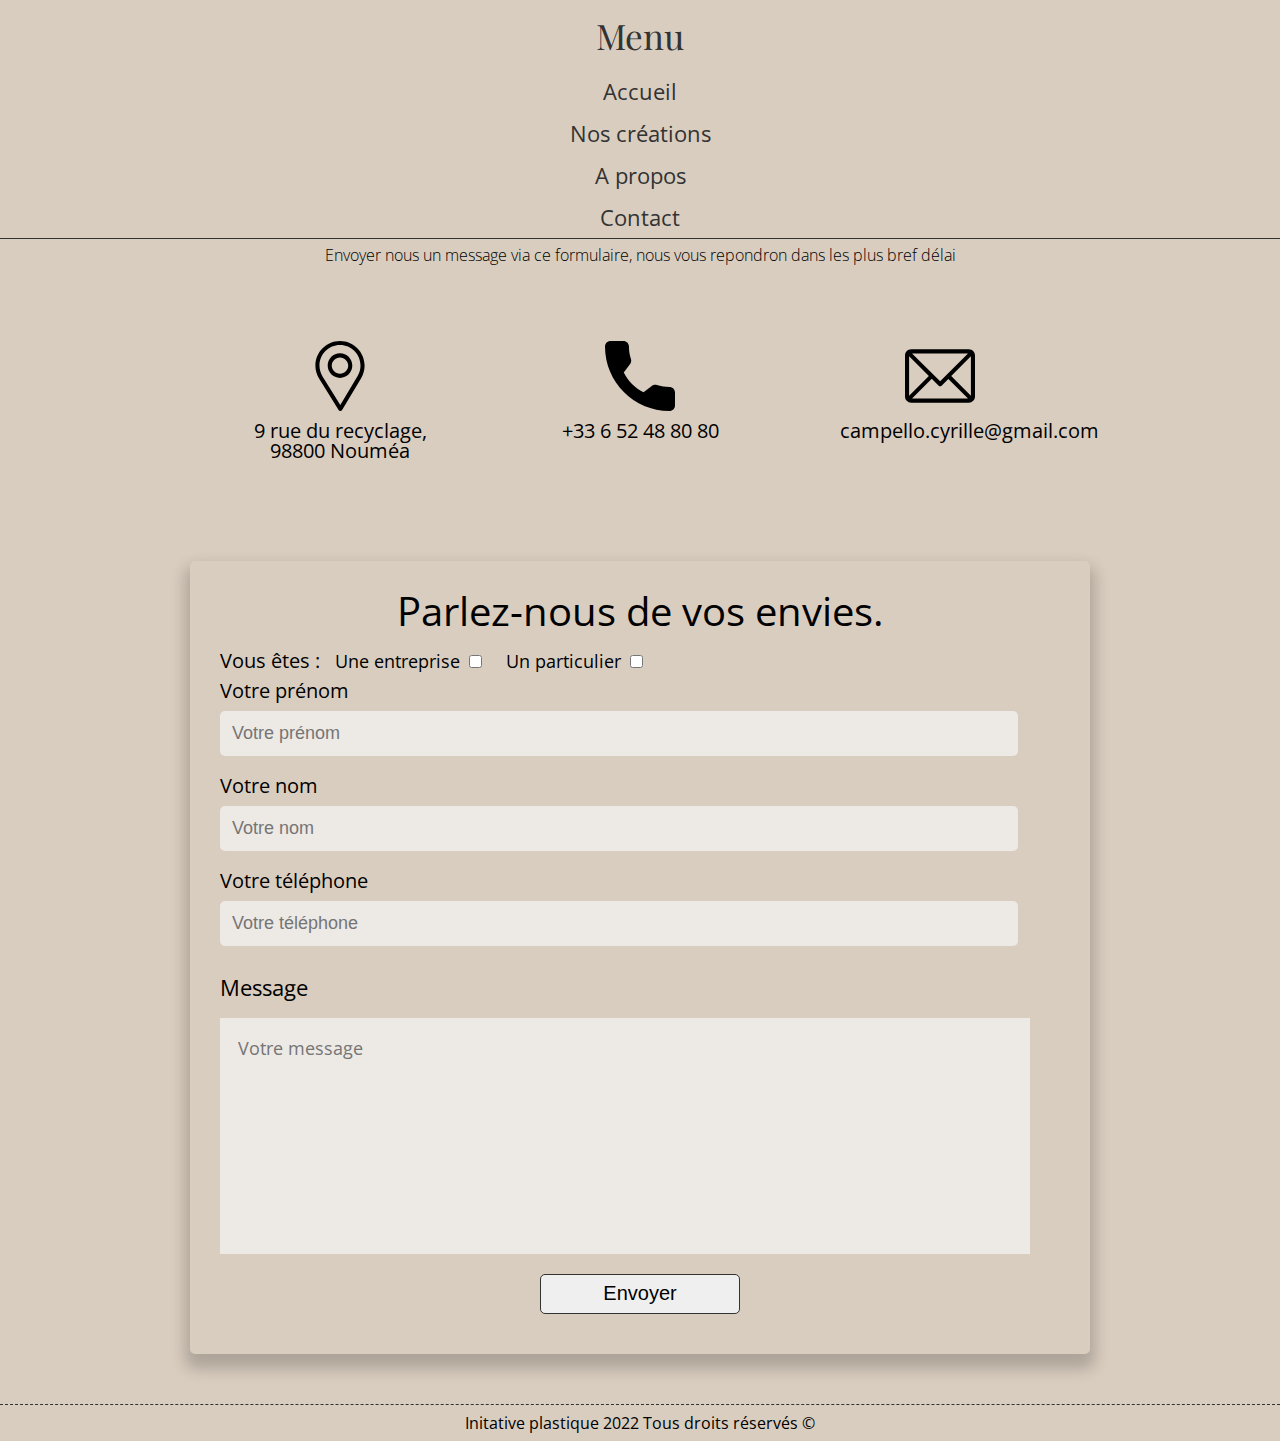
==== contact.html @ 0cec2f79 "'first-commit" ====
<!DOCTYPE html>
<html lang="fr">

<head>
  <meta charset="UTF-8" />
  <meta name="viewport" content="width=device-width, initial-scale=1.0" />
  <title>Site Grid</title>
  <link rel="stylesheet" href="styles/reset.css" />
  <link rel="stylesheet" href="styles/style.css" />
  <link rel="stylesheet" href="styles/contact.css" />
  <link href="https://fonts.googleapis.com/css2?family=Open+Sans&family=Playfair+Display&display=swap"
    rel="stylesheet" />
</head>

<body>

  <div class="menu">
    <h2 class="titre-menu">Menu</h2>
    <ul class="liste-menu">
      <li class="item-nav"><a href="/">Accueil</a></li>
      <li class="item-nav"><a href="/portfolio.html">Nos créations</a></li>
      <li class="item-nav"><a href="/informations.html">A propos</a></li>
      <li class="item-nav"><a href="/contact.html">Contact</a></li>
    </ul>
  </div>


  <h1 class="titre-contact">Entrons en contact !</h1>
  <p class="contact-sous-titre">Vous êtes une entreprise génèratrice de déchets, vous souhaitez devenir revendeur ou
    tout simplement passez commande? <br>
    Envoyer nous un message via ce formulaire, nous vous repondron dans les plus bref délai
  </p>


  <div class="trois-contacts">
    <div class="box">
      <img src="ressources/placeholder.svg">
      <span>9 rue du recyclage, 98800 Nouméa</span>
    </div>
    <div class="box">
      <img src="ressources/phone-call.svg">
      <span>+33 6 52 48 80 80</span>
    </div>
    <div class="box">
      <img src="ressources/email.svg">
      <span>campello.cyrille@gmail.com</span>
    </div>
  </div>


  <form>
    <h2>Parlez-nous de vos envies.</h2>
    <p class="titre-check">Vous êtes : </p>
    <div class="groupe-check">
      <label for="louer" class="labels-check">Une entreprise</label>
      <input type="checkbox" id="louer" name="louer">
    </div>
    <div class="groupe-check">
      <label for="acheter" class="labels-check">Un particulier</label>
      <input type="checkbox" id="acheter" name="acheter">
    </div>


    <label for="prenom" class="label-input">Votre prénom</label>
    <input type="text" id="prenom" placeholder="Votre prénom">

    <label for="nom" class="label-input">Votre nom</label>
    <input type="text" id="nom" placeholder="Votre nom">

    <label for="tel" class="label-input">Votre téléphone</label>
    <input type="number" id="tel" placeholder="Votre téléphone">


    <label for="txt">Message</label>
    <textarea id="txt" placeholder="Votre message"></textarea>

    <button type="submit">Envoyer</button>
  </form>

  <footer>Initative plastique 2022 Tous droits réservés ©</footer>

</body>

</html>
---- styles/style.css ----
body {
  font-family: Open sans, Arial, Helvetica, sans-serif;
  height: 100vh;
}
.grille-accueil {
  width: 100%;
  height: 100%;
  display: grid;
  grid-template: 70px 500px minmax(300px, 1fr) / 600px 1fr 600px;
}

/* --------------- Menu --------------- */

.menu {
  grid-area: 1 / 1 / 2 / -1;
  background: #D9CDBF;
  width: 100%;
  height: 70px;
  color: #333;
}
.titre-menu {
  font-family: Playfair Display, 'Times New Roman', Times, serif;
  background: #D9CDBF;
  display: flex;
  justify-content: center;
  align-items: center;
  font-size: 35px;
  height: 70px;
  position: relative;
  z-index: 200;
  border-bottom: 1px solid #333;
}
.menu:hover > .titre-menu {
  border-bottom: 0px solid #333;
}

.titre-menu::after {
  content: '';
  display: block;
  position: absolute;
  width: 35px;
  height: 1px;
  background: #D9CDBF;
  top: 61px;
}

.liste-menu {
  background: #D9CDBF;;
  position: relative;
  z-index: 100;
  top: -250px;
  display: flex;
  justify-content: center;
  align-items: center;
  flex-direction: column;
  list-style-type: none;
   border-bottom: 1px solid #333;
}

.titre-menu:hover + .liste-menu {
  transition: top 0.2s ease-in-out;
  top: 0px;
}
.liste-menu:hover {
  top: 0px;
}
.liste-menu li {
  margin: 10px 0;
}
.liste-menu a {
  text-decoration: none;
  font-size: 22px;
  color: #333;
  position: relative;
}
.liste-menu a::after {
  content: '';
  display: block;
  position: absolute;
  bottom: -2px;
  width: 100%;
  height: 1px;
  background: #333;
  transform: scale(0);
  transition: transform 0.2s ease-in-out;
}
.liste-menu a:hover::after {
  transform: scale(1);
}

/* --------------- Menu --------------- */

.presentation {
  grid-area: 2 / 1 / 3 / 2;
  background: #D9CDBF;
  padding: 40px;
}

.presentation img {
  width: 100%;
}
.presentation h1 {
  font-size: 40px;
  margin-top: 20px;
  font-family: Playfair Display, 'Times New Roman', Times, serif;
  font-weight: 700;
}
.presentation p {
  font-size: 20px;
  margin-top: 20px;
  line-height: 1.3;
}
.presentation a {
  padding: 15px;
  text-decoration: none;
  color:  #333;
  border: 1px solid #333;
  border-radius: 5px;
  font-size: 20px;
  margin-top: 20px;
  cursor: pointer;
  display: block;
  width: 170px;
  text-align: center;
  transition:  all 0.2s ease-in-out;
}
.presentation a:hover{
    color:  #ffff;
    background-color: #333;

}
/* --------------- Slider --------------- */

.slider {
  grid-area: 2 / 2 / 3 / -1;
 
  position: relative;
}

.container-slides {
  width: 100%;
  height: 100%;
  margin: 0 auto;
  position: relative;
}
.container-slides img {
  position: absolute;
  top: 0px;
  opacity: 0;
  width: 100%;
  height: 500px;
  object-fit: cover;
  display: block;
  transition: opacity 0.6s ease-in-out;
}

img.active {
  opacity: 1;
}
.cont-btn {
  position: absolute;
  top: 85%;
  width: 100%;
  height: auto;
  display: flex;
  justify-content: center;
}
.btn-nav {
  display: flex;
  justify-content: center;
  align-items: center;
  font-size: 50px;
  margin: 0 15px;
  cursor: pointer;
  border-radius: 50%;
  width: 50px;
  height: 50px;
  color: #333;
  background: #D9CDBF;
  border: 1px solid #D9CDBF;
}
.btn-nav img {
  width: 20px;
  height: 20px;
}

/* --------------- Choix --------------- */

.choix {
  grid-area: 3 / 1 / 4 / 3;
  background: #222;
  color: #f1f1f1;
  border: 1px solid #333;
  border-bottom: none;
  display: flex;
  justify-content: center;
  align-items: center;
  flex-direction: column;
  position: relative;

}
.titre-choix {
  text-align: center;
  font-size: 50px;
  margin-bottom: 20px;
  font-family: Playfair Display, 'Times New Roman', Times, serif;
}
.choix p {
  font-size: 20px;
  line-height: 1.4;
}

.go-galerie {
  font-size: 22px;
  display: block;
  margin: 20px auto 0;
  width: 300px;
  padding: 20px;
  text-decoration: none;
  border: 1px solid #fff;
  text-align: center;
  border-radius: 5px;
  background: #222;
  color: #f1f1f1;
}
.go-galerie:hover {
  transition: all 0.2s ease-in-out;
  background: #f1f1f1;
  color: #222;
}
.cont-medias {
  position: absolute;
  left: 3%;
  top: 50%;
  transform: translateY(-50%);
}
.media {
  margin: 10px 0;
  width: 60px;
  height: 60px;
  border: 1px solid #f1f1f1;
  border-radius: 50%;
  display: flex;
  justify-content: center;
  align-items: center;
}
.media img {
  width: 25px;
}

/* --------------- Contact --------------- */

.contact {
  grid-area: 3 / 3 / 4 / 4;
  background: #e4e08d;
  color: #333;
  position: relative;
  display: flex;
  justify-content: space-between;
  align-items: center;
}
.contact h3 {
  font-size: 70px;
  padding-left: 50px;
  font-family: Playfair Display, 'Times New Roman', Times, serif;
}
.go-contact {
  flex-shrink: 0;
  margin-right: 105px;
  width: 90px;
  height: 90px;
  border-radius: 50%;
  border: 1px solid #333;
  display: flex;
  justify-content: center;
  align-items: center;
  transition: transform 0.2s ease-in-out;
}
.go-contact:hover {
  transform: scale(1.2);
}
.go-contact img {
  width: 50px;
  height: 50px;
}

/* --------------- Footer --------------- */

footer {
  border-top: 1px dashed #333;
  text-align: center;
  padding: 10px;
  margin-top: auto;
}

/* --------------- RESPONSIVE --------------- */

@media screen and (max-width: 1400px) {
  .cont-medias {
    display: none;
  }
}

@media screen and (max-width: 1200px) {
  .grille-accueil {
    grid-template: 70px 500px minmax(300px, 1fr) / 400px 1fr 400px;
  }
  .contact h3 {
    font-size: 50px;
    padding-left: 50px;
  }
  .go-contact {
    width: 70px;
    height: 70px;
    margin-right: 55px;
  }
  .go-contact img {
    width: 35px;
    height: 35px;
  }
}

@media screen and (max-width: 950px) {
  .titre-choix {
    font-size: 35px;
  }
  .go-galerie {
    font-size: 18px;
    width: 250px;
    padding: 18px;
  }
}

@media screen and (max-width: 800px) {
  .presentation {
    padding: 30px;
  }
  .presentation h1 {
    font-size: 60px;
    margin-top: 5px;
  }

  .grille-accueil {
    width: 100%;
    height: 100vh;
    display: flex;
    flex-direction: column;
  }

  .slider {
    height: 500px;
  }
  .titre-choix {
    font-size: 28px;
    margin: 50px 10px 20px;
  }
  .go-galerie {
    font-size: 18px;
    width: 230px;
    padding: 16px;
    margin: 20px auto 50px;
  }
  .presentation {
    border-bottom: 1px solid #333;
  }
  .contact {
    display: block;
  }
  .contact h3 {
    padding-left: 0;
    margin-top: 10px;
    text-align: center;
  }
  .go-contact {
    width: 70px;
    height: 70px;
    margin: 30px auto;
  }
  .go-contact img {
    width: 35px;
    height: 35px;
  }
}
---- styles/contact.css ----
body {
  background: #fff;
  display: flex;
  flex-direction: column;
  background-color: #D9CDBF;
}

.titre-contact {
  margin: 50px 0 20px;
  text-align: center;
  font-size: 60px;
  color: #333;
}
.contact-sous-titre {
  font-weight: lighter;
  text-align: center;
  margin: 10px 0 70px;
  line-height: 1.9;
}
.trois-contacts {
  width: 800px;
  margin: 0 auto;
  display: flex;
  justify-content: space-between;
}
.box {
  width: 200px;
  text-align: center;
}
.box span {
  font-size: 20px;
}
.box img {
  display: block;
  margin: 0 auto 10px;
  width: 70px;
}

/* formulaire */

form {
  width: 900px;
  margin: 100px auto 50px;
  box-shadow: 0 10px 15px 5px rgba(0, 0, 0, 0.2);
  padding: 20px;
  border-radius: 5px;
}
form h2 {
  text-align: center;
  font-size: 40px;
  margin: 10px 0 20px;
}
.label-input {
  display: block;
  margin: 10px 0 10px 10px;
  font-size: 20px;
}
.label-input:nth-child(1) {
  margin-top: 20px;
}

input[type="text"],
input[type="number"] {
  display: block;
  width: 90%;
  margin: 10px 10px 20px;
  padding: 12px;
  border-radius: 5px;
  font-size: 18px;

}
.titre-check {
  display: inline;
  font-size: 20px;
  padding: 0 10px;
}
.groupe-check {
  display: inline;
}
.labels-check {
  font-size: 18px;
}
input[type="checkbox"] {
  display: inline;
  border: none;
  margin-right: 20px;
  margin-left: 5px;
  border-radius: 2px;
}
label[for="txt"] {
  display: block;
  text-align: left;
  font-size: 22px;
  margin: 30px 10px 20px;
}
textarea {
  font-family: Open sans, Arial, Helvetica, sans-serif;
  display: block;
  width: 90%;
  height: 200px;
  margin: 10px 10px 20px;
  resize: none;
  font-size: 18px;
  padding: 18px;

}
form button {
  display: block;
  margin: 10px auto 20px;
  width: 200px;
  height: 40px;
  font-size: 20px;
  border: none;
  border: 1px solid #333;
  border-radius: 5px;
  cursor: pointer;
}
form button:hover {
color: #fff;
background-color: #333;
}
@media screen and (max-width: 800px) {
  .titre-contact {
    margin: 30px 0 20px;
    font-size: 40px;
  }
  .contact-sous-titre {
    margin: 0 20px 20px;
    font-size: 16px;
  }
  .trois-contacts {
    flex-direction: column;
    width: 90%;
    align-items: center;
    justify-content: space-between;
  }
  .box {
    margin: 20px 0;
    display: flex;
    flex-direction: column;
    align-items: center;
    justify-content: center;
  }
  .box img {
    width: 50px;
  }
  form {
    width: 90%;
    margin: 80px auto 50px;
  }
  form h2 {
    text-align: center;
    font-size: 30px;
    margin: 10px 0 30px;
  }
  .groupe-check {
    display: block;
    margin: 10px 0 10px 10px;
    font-size: 20px;
  }
  textarea {
    width: 80%;
  }
  input[type="text"],
  input[type="number"] {
    width: 80%;
  }
}
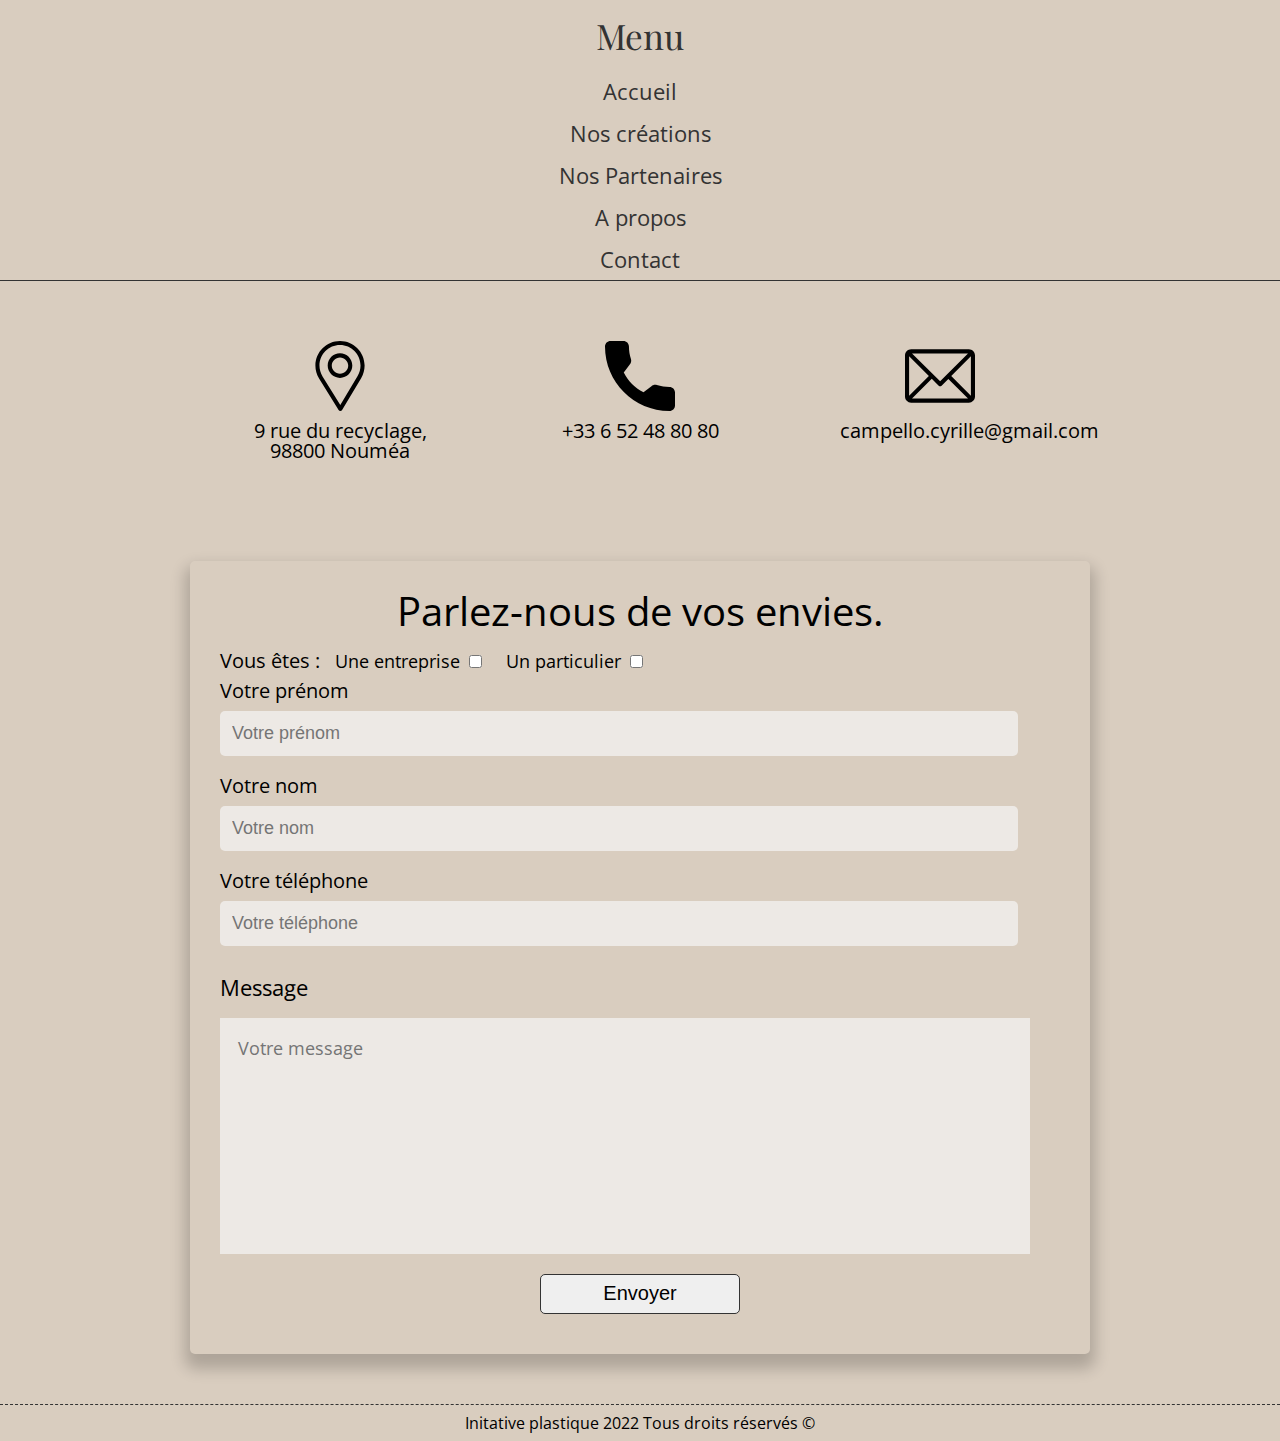
==== commit 428f762f: "modif liens nav" ====
--- a/contact.html
+++ b/contact.html
@@ -17,8 +17,9 @@
   <div class="menu">
     <h2 class="titre-menu">Menu</h2>
     <ul class="liste-menu">
-      <li class="item-nav"><a href="/">Accueil</a></li>
+      <li class="item-nav"><a href="./index.html">Accueil</a></li>
       <li class="item-nav"><a href="/portfolio.html">Nos créations</a></li>
+      <li class="item-nav"><a href="/partenaire.html">Nos Partenaires</a></li>
       <li class="item-nav"><a href="/informations.html">A propos</a></li>
       <li class="item-nav"><a href="/contact.html">Contact</a></li>
     </ul>
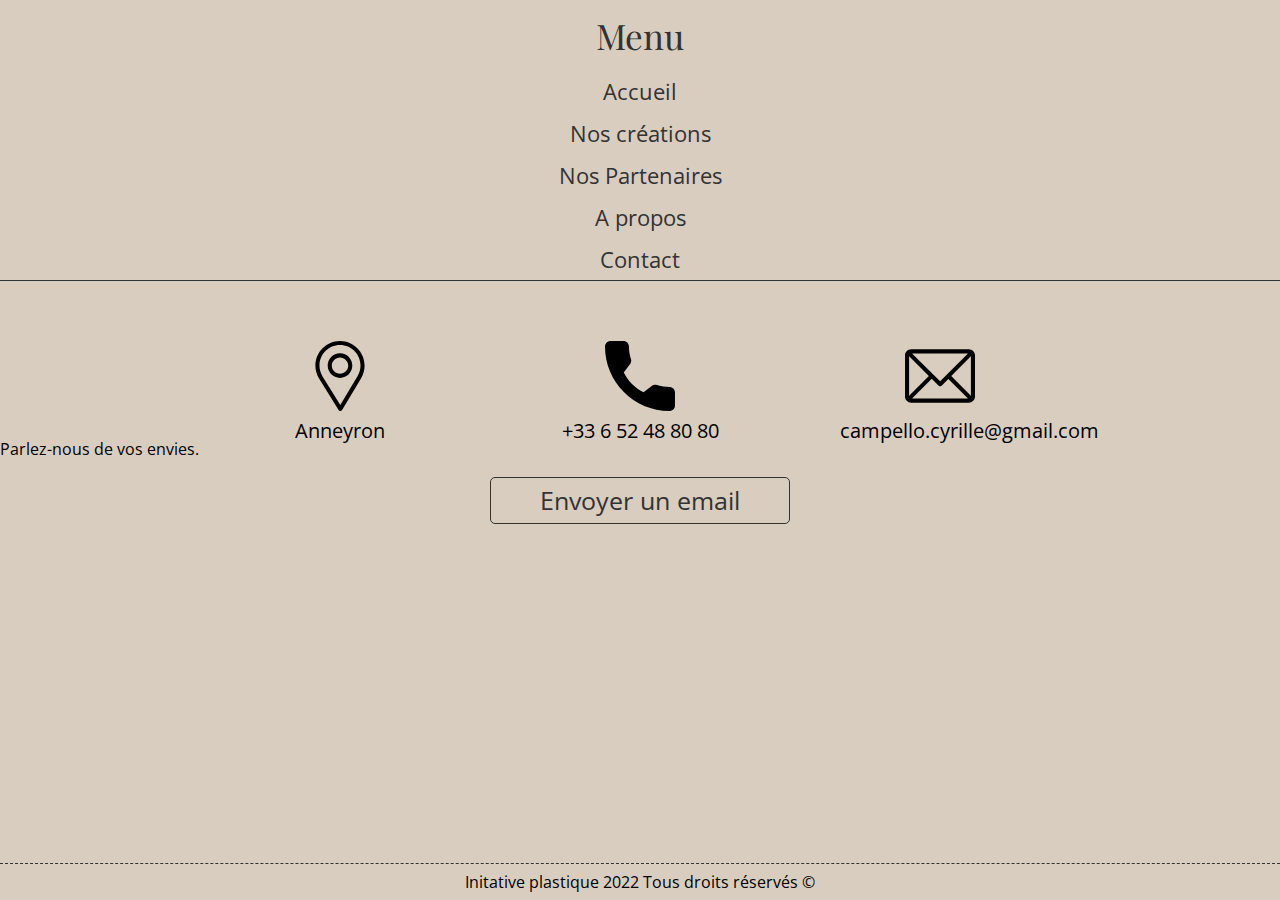
==== commit 667a65d8: "add meta keywords" ====
--- a/contact.html
+++ b/contact.html
@@ -36,7 +36,7 @@
   <div class="trois-contacts">
     <div class="box">
       <img src="ressources/placeholder.svg">
-      <span>9 rue du recyclage, 98800 Nouméa</span>
+      <span>Anneyron</span>
     </div>
     <div class="box">
       <img src="ressources/phone-call.svg">
@@ -44,12 +44,16 @@
     </div>
     <div class="box">
       <img src="ressources/email.svg">
-      <span>campello.cyrille@gmail.com</span>
+      <span><a href="mailto:campello.cyrille@ymail.com">campello.cyrille@gmail.com</a>
+      </span>
     </div>
   </div>
 
 
-  <form>
+  <h2>Parlez-nous de vos envies.</h2>
+  <a class="btn-contact" href="mailto:campello.cyrille@ymail.com">Envoyer un email</a>
+
+  <!-- <form>
     <h2>Parlez-nous de vos envies.</h2>
     <p class="titre-check">Vous êtes : </p>
     <div class="groupe-check">
@@ -76,7 +80,7 @@
     <textarea id="txt" placeholder="Votre message"></textarea>
 
     <button type="submit">Envoyer</button>
-  </form>
+  </form> -->
 
   <footer>Initative plastique 2022 Tous droits réservés ©</footer>
 
--- a/styles/contact.css
+++ b/styles/contact.css
@@ -35,6 +35,30 @@
   margin: 0 auto 10px;
   width: 70px;
 }
+
+
+.btn-contact {
+  display: block;
+  text-align: center;
+  text-decoration: none;
+  color: #333;
+  font-size: 25px;
+  border: 1px solid #333;
+  width: 300px;
+  padding: 10px;
+  margin: 20px auto 70px;
+  border-radius: 5px;
+  transition: all 0.4s ease-in-out;
+}
+
+.btn-contact:hover {
+  color: white;
+  background-color: #333;
+}
+
+
+
+
 
 /* formulaire */
 
